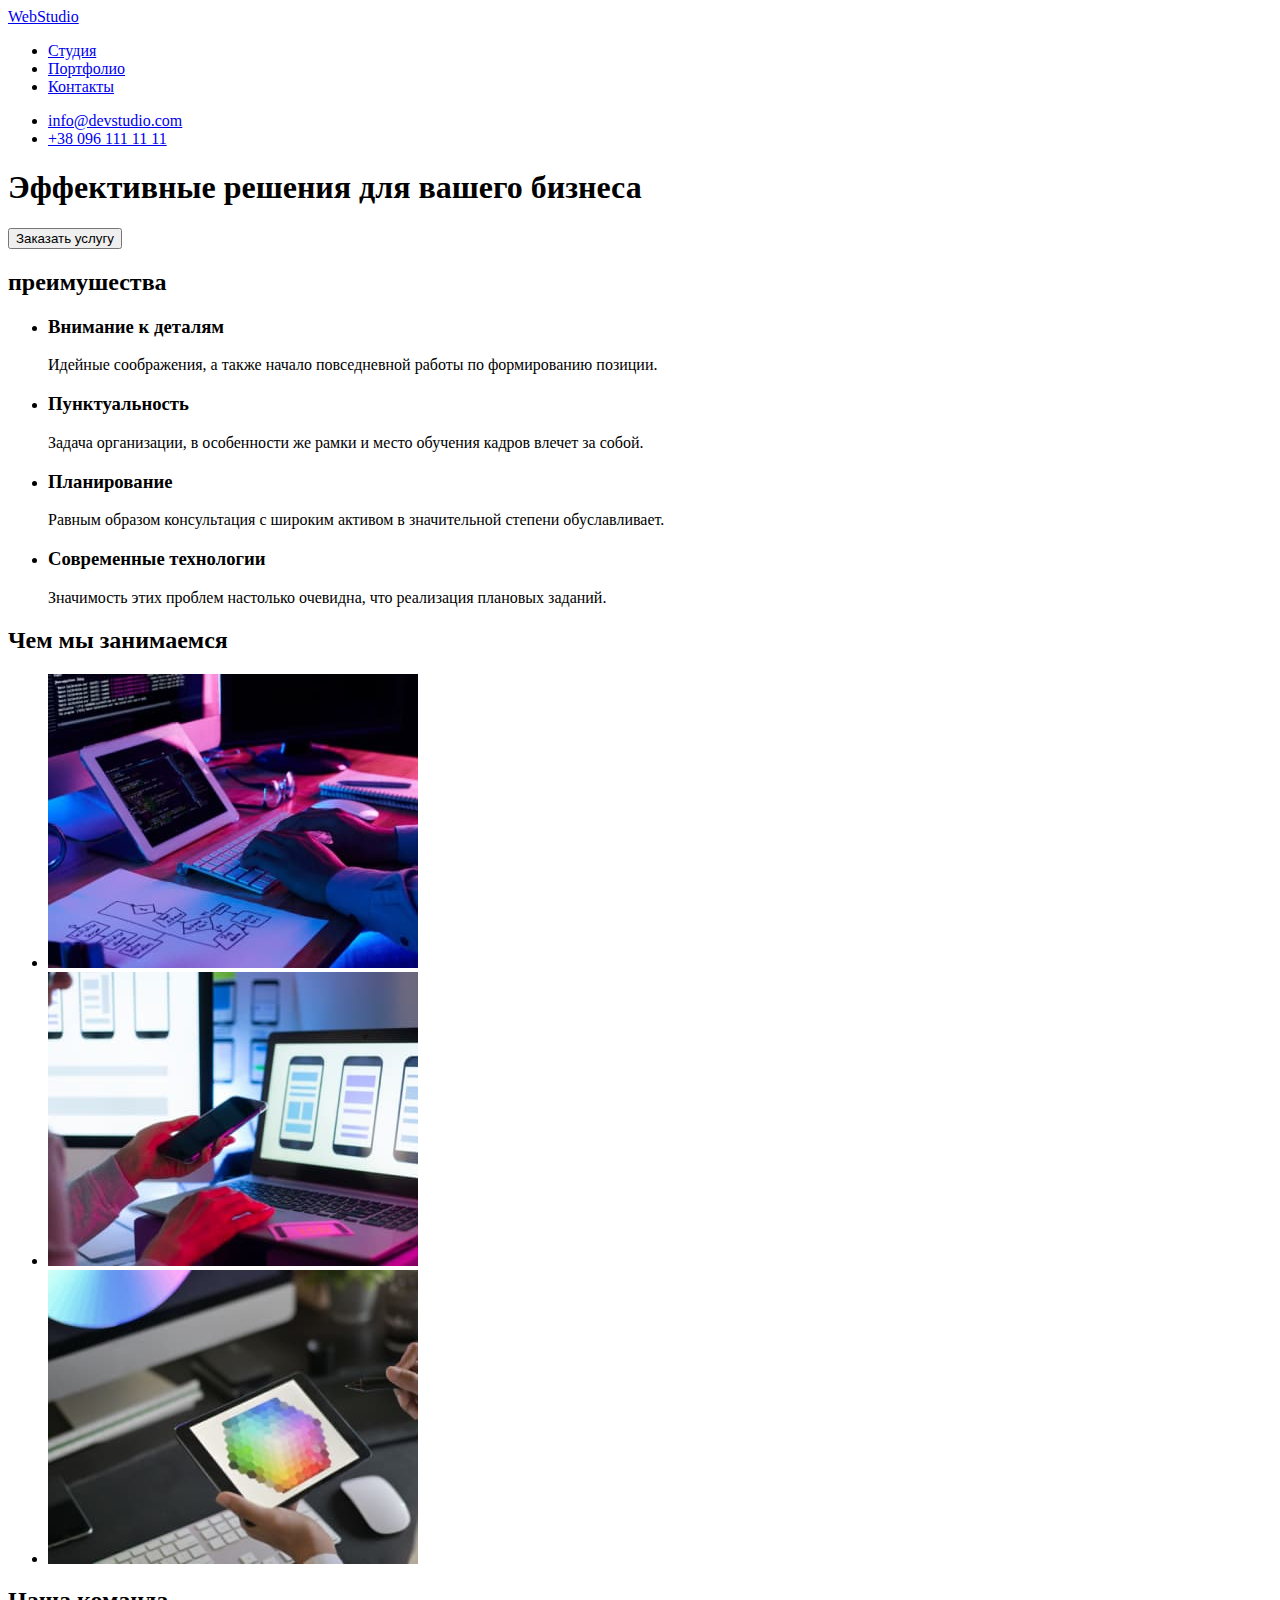
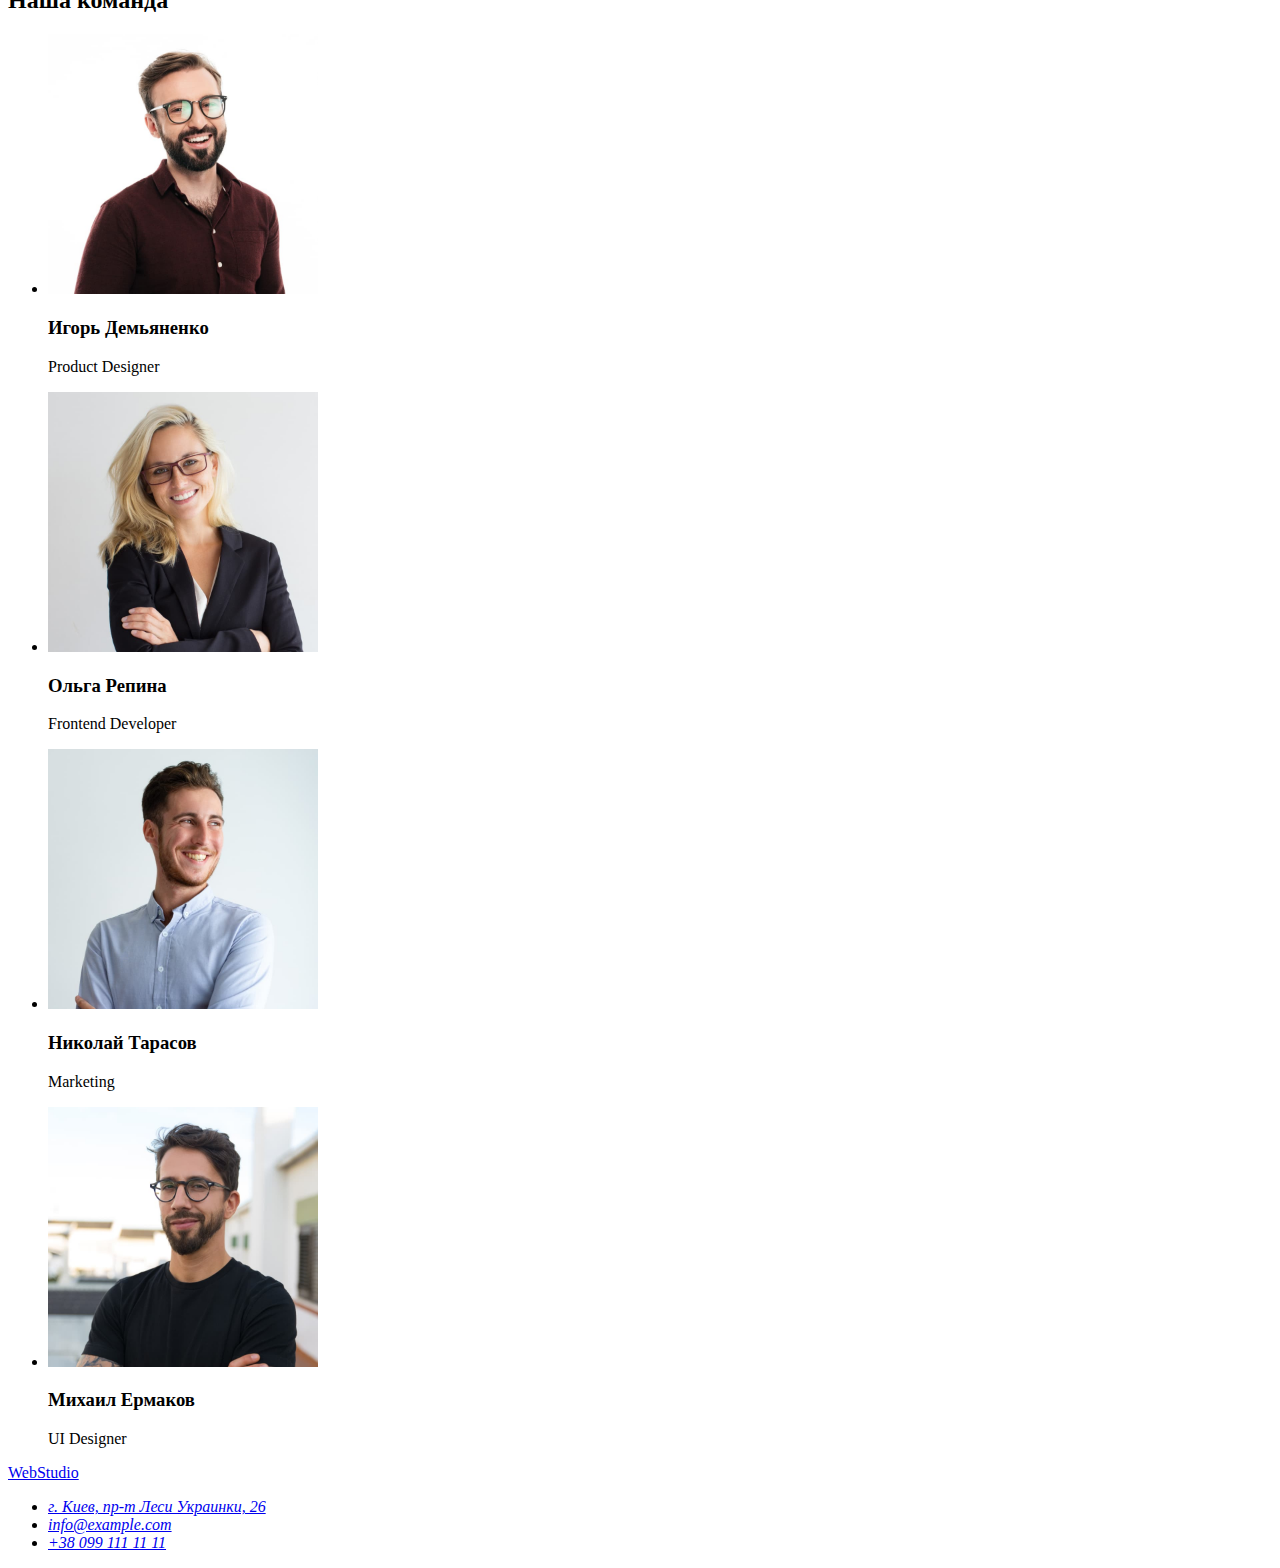
==== index.html @ eb99c77b "index.html added" ====
<!DOCTYPE html>
<html lang="ru">
<head>
    <meta charset="UTF-8">
    <meta http-equiv="X-UA-Compatible" content="IE=edge">
    <meta name="viewport" content="width=device-width, initial-scale=1.0">
    <title>WebStudio</title>
    <link rel="stylesheet" href="./css/styles.css" />
</head>
<body>
    <!--заголовок-->
    <header>
            <nav class="navigation">
                <a href="/" class="logo">WebStudio</a>
            <ul class="navigation_pages">
                <li class="navigation_page"><a href="#1">Студия</a></li>
                <li class="navigation_page"><a href="#2">Портфолио</a></li>
                <li class="navigation_page"><a href="#3">Контакты</a></li>
            </ul>
        </nav>
        <ul class="contacts">
            <li class="contact"> <a href="mailto:info@devstudio.com">info@devstudio.com</a> </li>
            <li class="contact"> <a href="tel:+380961111111">+38 096 111 11 11</a> </li>
        </ul>
    </header>
    <!--основная часть-->
    <main>
    <!--герой-->    
        <section class="hero"  id="1">
            <h1 class="header">Эффективные решения для вашего бизнеса</h1>
            <button type="button">Заказать услугу</button>
        </section>
    <!--преимущества-->   
        <section class="advantages">
            <h2 class="advantages_header">преимушества</h2>
            <ul class="our_advantages">
                <li class="our_advantage">
                    <h3 class="our_advantage_header">Внимание к деталям</h3>
                    <p class="our_advantage_text">Идейные соображения, а также начало повседневной работы по формированию позиции.</p>
                </li>
                <li class="our_advantages">
                    <h3 class="our_advantage_header">Пунктуальность</h3>
                    <p class="our_advantage_text">Задача организации, в особенности же рамки и место обучения кадров влечет за собой.</p>
                </li>
                <li class="our_advantages">
                    <h3 class="our_advantage_header">Планирование</h3>
                    <p class="our_advantage_text">Равным образом консультация с широким активом в значительной степени обуславливает.</p>
                </li>
                <li class="our_advantages">
                    <h3 class="our_advantage_header">Современные технологии</h3>
                    <p class="our_advantage_text">Значимость этих проблем настолько очевидна, что реализация плановых заданий.</p>
                </li>
            </ul>
        </section>
    <!--примеры работ-->    
        <section class="examples" id="2">
            <h2 class="examples_header">Чем мы занимаемся</h2>
            <ul class="our_exampples">
                <li class="our_example"><img src="./images/examples/example1.jpg" alt="пример работы 1" width="370" height="294"></li>
                <li class="our_example"><img src="./images/examples/example2.jpg" alt="пример работы 2" width="370" height="294"></li>
                <li class="our_example"><img src="./images/examples/example3.jpg" alt="пример работы 3" width="370" height="294"></li>
            </ul>
        </section>
    <!--команда-->
        <section class="team">
            <h2 class="team_header">Наша команда</h2>
            <ul class="team_units">
                <li class="team_unit">
                    <img src="./images/team/team1.jpg" alt="сотрудник 1" class="team_unit_photo" width="270" height="260">
                    <h3 class="team_unit_name">Игорь Демьяненко</h3>
                    <p class="team_unit_title">Product Designer</p>
                </li>
                <li class="team_unit">
                    <img src="./images/team/team2.jpg" alt="сотрудник 2" class="team_unit_photo" width="270" height="260">
                    <h3 class="team_unit_name">Ольга Репина</h3>
                    <p class="team_unit_title">Frontend Developer</p>
                </li>
                <li class="team_unit">
                    <img src="./images/team/team3.jpg" alt="сотрудник 3" class="team_unit_photo" width="270" height="260">
                    <h3 class="team_unit_name">Николай Тарасов</h3>
                    <p class="team_unit_title">Marketing</p>
                </li>
                <li class="team_unit">
                    <img src="./images/team/team4.jpg" alt="сотрудник 4" class="team_unit_photo" width="270" height="260">
                    <h3 class="team_unit_name">Михаил Ермаков</h3>
                    <p class="team_unit_title">UI Designer</p>
                </li>
            </ul>
        </section>    
    </main>
    <!--подвал-->
    <footer>
        <a href="/" class="logo">WebStudio</a>
        <address class="contacts_list" id="3">
            <ul class="contacts">
                <li class="contact"><a href="https://goo.gl/maps/tf9V9uD1shakLC2a6" target="_blank" rel="nooppener noreferal">г. Киев, пр-т Леси Украинки, 26</a> </li>
                <li class="contact"><a href="mailto:info@example.com">info@example.com</a> </li>
                <li class="contact"><a href="tel:+380991111111">+38 099 111 11 11</a></li>
            </ul>
        </address>
    </footer>
</body>
</html>
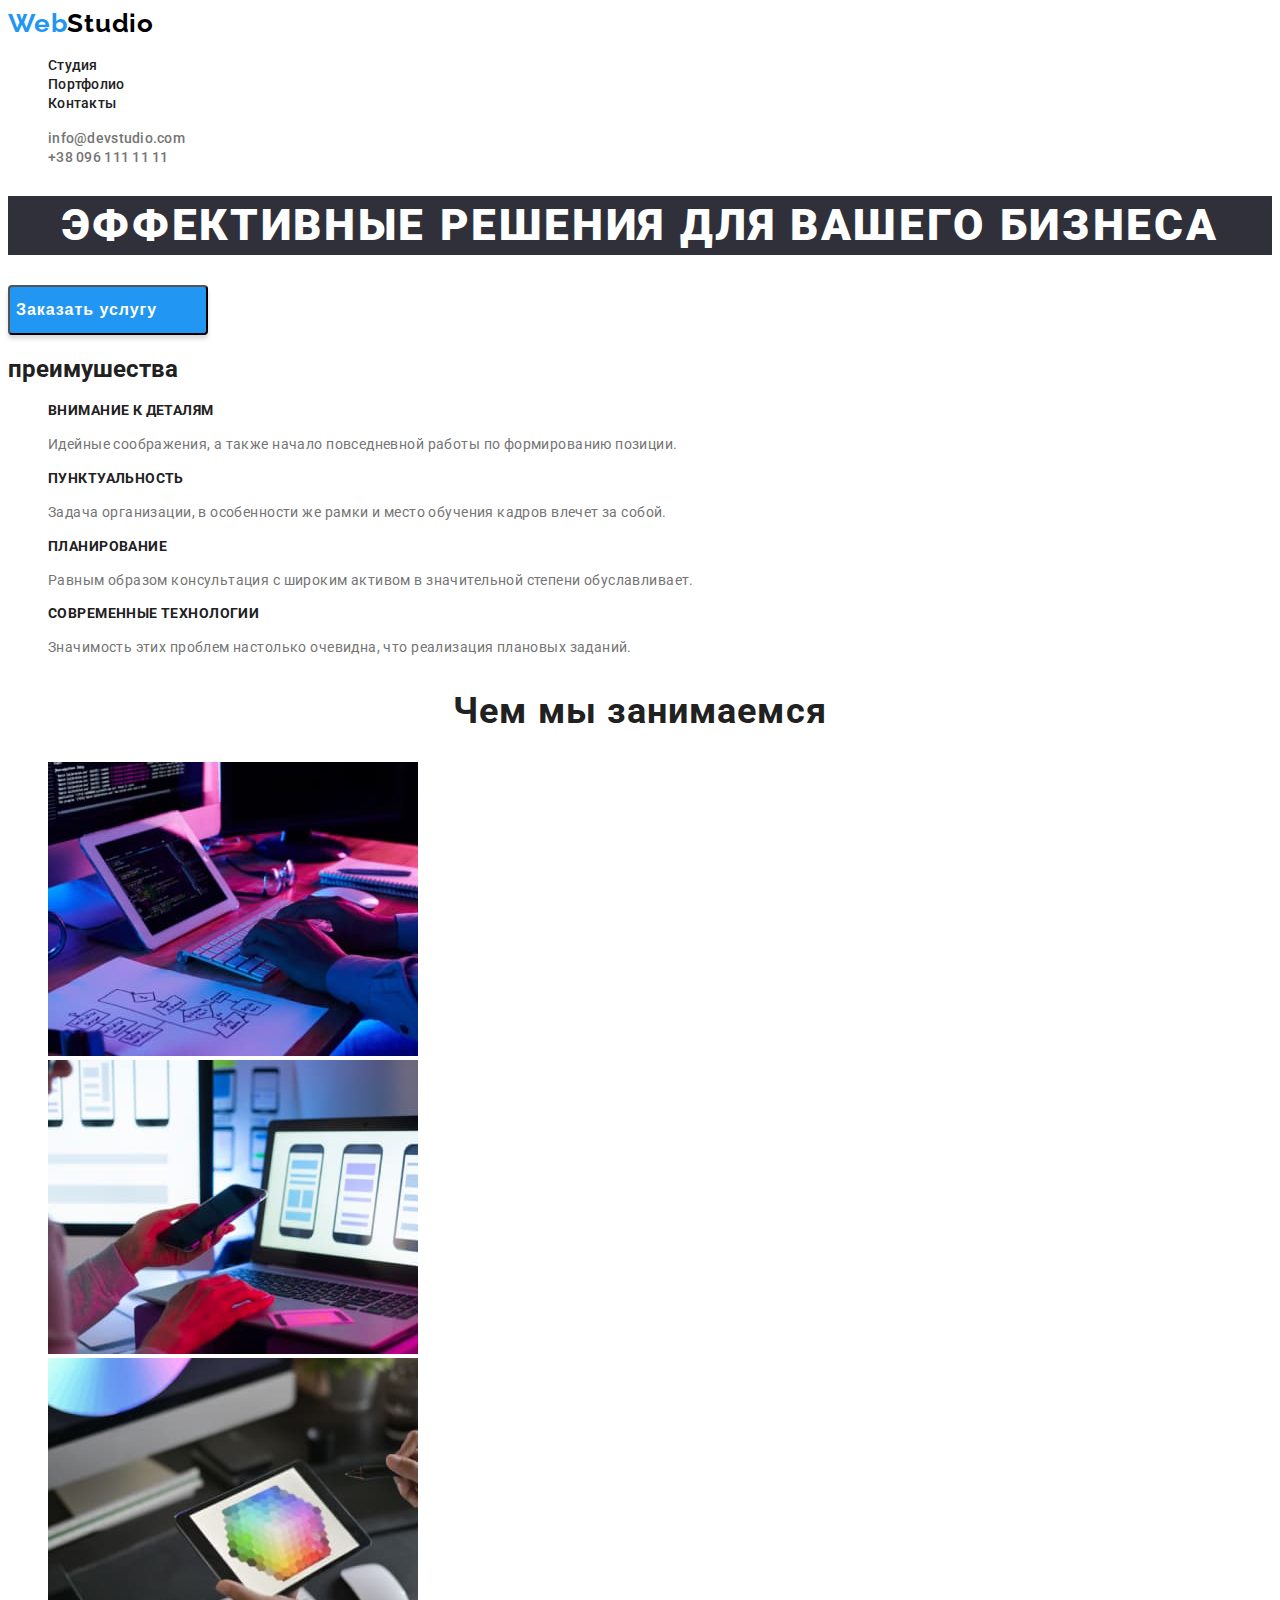
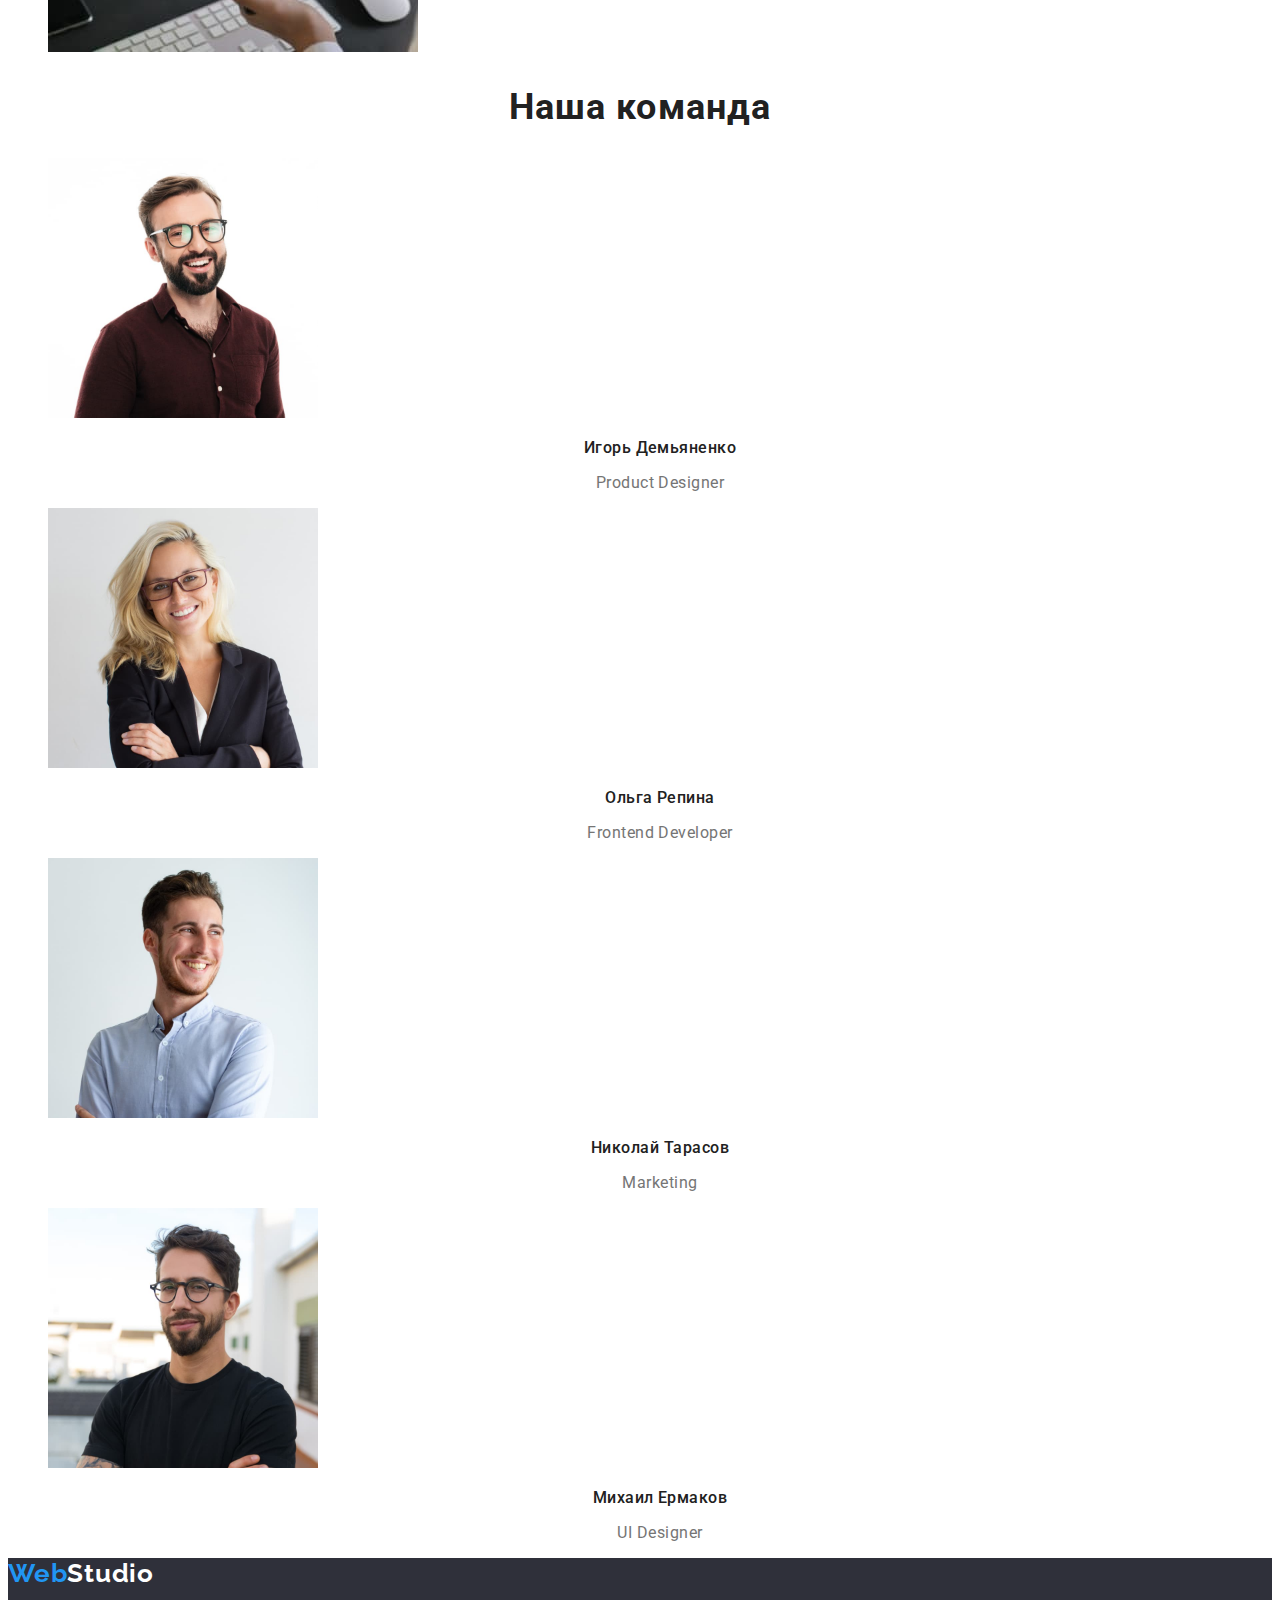
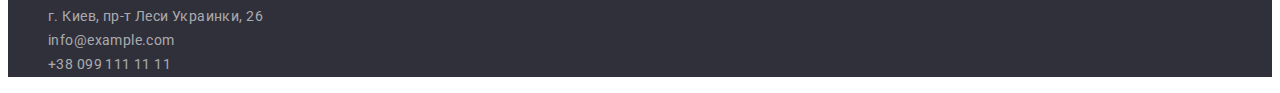
==== commit e5977665: "portfolio+css added" ====
--- a/index.html
+++ b/index.html
@@ -5,57 +5,60 @@
     <meta http-equiv="X-UA-Compatible" content="IE=edge">
     <meta name="viewport" content="width=device-width, initial-scale=1.0">
     <title>WebStudio</title>
+    <link rel="preconnect" href="https://fonts.googleapis.com">
+    <link rel="preconnect" href="https://fonts.gstatic.com" crossorigin>
+    <link href="https://fonts.googleapis.com/css2?family=Raleway:ital,wght@0,700;1,700&family=Roboto:wght@400;500;700;900&display=swap" rel="stylesheet">
     <link rel="stylesheet" href="./css/styles.css" />
 </head>
 <body>
     <!--заголовок-->
-    <header>
-            <nav class="navigation">
-                <a href="/" class="logo">WebStudio</a>
-            <ul class="navigation_pages">
-                <li class="navigation_page"><a href="#1">Студия</a></li>
-                <li class="navigation_page"><a href="#2">Портфолио</a></li>
-                <li class="navigation_page"><a href="#3">Контакты</a></li>
+    <header class="main-header">
+        <nav class="navigation">    
+            <a href="index.html" class="logo link">Web<span class="logo-half">Studio</span></a>
+            <ul class="navigation-pages list">
+                <li class="navigation-page"><a href="index.html" class="navigation-page-link link">Студия</a></li>
+                <li class="navigation-page"><a href="portfolio.html" class="navigation-page-link link">Портфолио</a></li>
+                <li class="navigation-page"><a href="#3" class="navigation-page-link link">Контакты</a></li>
             </ul>
         </nav>
-        <ul class="contacts">
-            <li class="contact"> <a href="mailto:info@devstudio.com">info@devstudio.com</a> </li>
-            <li class="contact"> <a href="tel:+380961111111">+38 096 111 11 11</a> </li>
-        </ul>
+            <ul class="contacts list">
+                <li class="contact"> <a href="mailto:info@devstudio.com" class="contact-link link">info@devstudio.com</a> </li>
+                <li class="contact"> <a href="tel:+380961111111" class="contact-link link">+38 096 111 11 11</a> </li>
+            </ul>
     </header>
     <!--основная часть-->
     <main>
     <!--герой-->    
         <section class="hero"  id="1">
-            <h1 class="header">Эффективные решения для вашего бизнеса</h1>
-            <button type="button">Заказать услугу</button>
+            <h1 class="hero-header">Эффективные решения для вашего бизнеса</h1>
+            <button class="hero-btn" type="button">Заказать услугу</button>
         </section>
     <!--преимущества-->   
         <section class="advantages">
-            <h2 class="advantages_header">преимушества</h2>
-            <ul class="our_advantages">
-                <li class="our_advantage">
-                    <h3 class="our_advantage_header">Внимание к деталям</h3>
-                    <p class="our_advantage_text">Идейные соображения, а также начало повседневной работы по формированию позиции.</p>
+            <h2 class="advantages-header">преимушества</h2>
+            <ul class="our-advantages list">
+                <li class="our-advantage">
+                    <h3 class="our-advantage-header section-header">Внимание к деталям</h3>
+                    <p class="our-advantage-text section-description">Идейные соображения, а также начало повседневной работы по формированию позиции.</p>
                 </li>
-                <li class="our_advantages">
-                    <h3 class="our_advantage_header">Пунктуальность</h3>
-                    <p class="our_advantage_text">Задача организации, в особенности же рамки и место обучения кадров влечет за собой.</p>
+                <li class="our-advantage">
+                    <h3 class="our-advantage-header section-header">Пунктуальность</h3>
+                    <p class="our-advantage-text section-description">Задача организации, в особенности же рамки и место обучения кадров влечет за собой.</p>
                 </li>
-                <li class="our_advantages">
-                    <h3 class="our_advantage_header">Планирование</h3>
-                    <p class="our_advantage_text">Равным образом консультация с широким активом в значительной степени обуславливает.</p>
+                <li class="our-advantage">
+                    <h3 class="our-advantage-header section-header">Планирование</h3>
+                    <p class="our-advantage-text section-description">Равным образом консультация с широким активом в значительной степени обуславливает.</p>
                 </li>
-                <li class="our_advantages">
-                    <h3 class="our_advantage_header">Современные технологии</h3>
-                    <p class="our_advantage_text">Значимость этих проблем настолько очевидна, что реализация плановых заданий.</p>
+                <li class="our-advantage">
+                    <h3 class="our-advantage-header section-header">Современные технологии</h3>
+                    <p class="our-advantage-text section-description">Значимость этих проблем настолько очевидна, что реализация плановых заданий.</p>
                 </li>
             </ul>
         </section>
     <!--примеры работ-->    
         <section class="examples" id="2">
-            <h2 class="examples_header">Чем мы занимаемся</h2>
-            <ul class="our_exampples">
+            <h2 class="examples_header section-top-header">Чем мы занимаемся</h2>
+            <ul class="our_examples list">
                 <li class="our_example"><img src="./images/examples/example1.jpg" alt="пример работы 1" width="370" height="294"></li>
                 <li class="our_example"><img src="./images/examples/example2.jpg" alt="пример работы 2" width="370" height="294"></li>
                 <li class="our_example"><img src="./images/examples/example3.jpg" alt="пример работы 3" width="370" height="294"></li>
@@ -63,39 +66,39 @@
         </section>
     <!--команда-->
         <section class="team">
-            <h2 class="team_header">Наша команда</h2>
-            <ul class="team_units">
-                <li class="team_unit">
+            <h2 class="team-header section-top-header">Наша команда</h2>
+            <ul class="team-units list">
+                <li class="team-unit">
                     <img src="./images/team/team1.jpg" alt="сотрудник 1" class="team_unit_photo" width="270" height="260">
-                    <h3 class="team_unit_name">Игорь Демьяненко</h3>
-                    <p class="team_unit_title">Product Designer</p>
+                    <h3 class="team-unit-name section-header">Игорь Демьяненко</h3>
+                    <p class="team-unit-title section-description">Product Designer</p>
                 </li>
-                <li class="team_unit">
+                <li class="team-unit">
                     <img src="./images/team/team2.jpg" alt="сотрудник 2" class="team_unit_photo" width="270" height="260">
-                    <h3 class="team_unit_name">Ольга Репина</h3>
-                    <p class="team_unit_title">Frontend Developer</p>
+                    <h3 class="team-unit-name section-header">Ольга Репина</h3>
+                    <p class="team-unit-title section-description">Frontend Developer</p>
                 </li>
-                <li class="team_unit">
+                <li class="team-unit">
                     <img src="./images/team/team3.jpg" alt="сотрудник 3" class="team_unit_photo" width="270" height="260">
-                    <h3 class="team_unit_name">Николай Тарасов</h3>
-                    <p class="team_unit_title">Marketing</p>
+                    <h3 class="team-unit-name section-header">Николай Тарасов</h3>
+                    <p class="team-unit-title section-description">Marketing</p>
                 </li>
-                <li class="team_unit">
+                <li class="team-unit">
                     <img src="./images/team/team4.jpg" alt="сотрудник 4" class="team_unit_photo" width="270" height="260">
-                    <h3 class="team_unit_name">Михаил Ермаков</h3>
-                    <p class="team_unit_title">UI Designer</p>
+                    <h3 class="team-unit-name section-header">Михаил Ермаков</h3>
+                    <p class="team-unit-title section-description">UI Designer</p>
                 </li>
             </ul>
         </section>    
     </main>
     <!--подвал-->
-    <footer>
-        <a href="/" class="logo">WebStudio</a>
-        <address class="contacts_list" id="3">
-            <ul class="contacts">
-                <li class="contact"><a href="https://goo.gl/maps/tf9V9uD1shakLC2a6" target="_blank" rel="nooppener noreferal">г. Киев, пр-т Леси Украинки, 26</a> </li>
-                <li class="contact"><a href="mailto:info@example.com">info@example.com</a> </li>
-                <li class="contact"><a href="tel:+380991111111">+38 099 111 11 11</a></li>
+    <footer class="footer">
+        <a href="index.html" class="logo link">Web<span class="logo-half-dark">Studio</span></a>
+        <address class="contacts-list" id="3">
+            <ul class="contacts list">
+                <li class="contact"><a class="footer-contact-link link address" href="https://goo.gl/maps/tf9V9uD1shakLC2a6" target="_blank" rel="nooppener noreferal">г. Киев, пр-т Леси Украинки, 26</a> </li>
+                <li class="contact"><a class="footer-contact-link link address" href="mailto:info@example.com">info@example.com</a> </li>
+                <li class="contact"><a class="footer-contact-link link address" href="tel:+380991111111">+38 099 111 11 11</a></li>
             </ul>
         </address>
     </footer>
--- a/css/styles.css
+++ b/css/styles.css
@@ -0,0 +1,177 @@
+:root {
+    --main-color: #2196F3;
+    --secondary-color: #000;
+    --third-color: #757575;
+    --main-font: 'roboto', sans-serif;
+    --secondary-font: 'Raleway', sans-serif;
+}
+body {
+    font-family: var(--main-font);
+    color: #212121;
+}
+.link {
+    text-decoration: none;
+}
+.list {
+    list-style: none;
+}
+.address {
+    font-style: normal;
+}
+/* components */
+.logo {
+    font-family: var(--secondary-font);
+    font-weight: 700;
+    font-size: 26px;
+    line-height: 1.2;
+    letter-spacing: 0.03em; 
+    color: var(--main-color);
+}
+.section-header  {  
+    letter-spacing: 0.03em;
+    color: #212121;
+}
+.section-description {
+    letter-spacing: 0.03em;
+    color: var(--third-color);
+}
+.section-top-header {
+    font-weight: 700;
+    font-size: 36px;
+    line-height: 42px;
+    text-align: center;
+    letter-spacing: 0.03em;
+    color: #212121;
+}
+/* /components */
+/* header */
+
+.logo-half {
+    color: var(--secondary-color);
+}
+.navigation-page-link {
+    font-weight: 500;
+    font-size: 14px;
+    line-height: 1.14;
+    letter-spacing: 0.02em;
+    color: #212121;
+}
+.contact-link {
+    font-weight: 500;
+    font-size: 14px;
+    line-height: 1.14;
+    letter-spacing: 0.02em;
+    color: var(--third-color);
+}
+.navigation-page-link:hover, 
+.navigation-page-link:focus,
+.contact-link:hover,
+.contact-link:focus {
+    color: var(--main-color);
+}
+/* /header */
+/* hero */
+.hero-header {
+    font-weight: 900;
+    font-size: 44px;
+    line-height: 1.36;
+    text-align: center;
+    letter-spacing: 0.06em;
+    text-transform: uppercase;
+    color: #FFFFFF;
+    background: #2F303A;
+}
+.hero-btn {
+    font-weight: 700;
+    font-size: 16px;
+    line-height: 30px;
+    display: flex;
+    align-items: center;
+    text-align: center;
+    letter-spacing: 0.06em;
+    color: #FFFFFF;
+    width: 200px;
+    height: 50px;
+    background: var(--main-color);
+    box-shadow: 0px 4px 4px rgba(0, 0, 0, 0.15);
+    border-radius: 4px;
+    cursor: pointer;
+}
+.hero-btn:hover,
+.hero-btn:focus {
+    background: #188CE8;
+}
+/* /hero */
+/* advantages */
+.our-advantage-header {
+    font-weight: 700;
+    text-transform: uppercase;
+    font-size: 14px;
+    line-height: 1.14;
+}
+.our-advantage-text {
+    font-size: 14px;
+    line-height: 1.71;
+}
+/* /advantages */
+/* our team */
+.team-unit-name {
+    font-weight: 500;
+    font-size: 16px;
+    line-height: 1.19;
+    text-align: center;
+}
+.team-unit-title {
+    font-size: 16px;
+    line-height: 1.19;
+    text-align: center;
+}
+
+/* /our team */
+/* filter */
+.filter-btn {
+    font-weight: 500;
+    font-size: 16px;
+    line-height: 1.62;
+    text-align: center;
+    letter-spacing: 0.03em;
+    color: #212121;
+    background: #F5F4FA;
+    border-radius: 4px;
+    cursor: pointer;
+}
+.filter-btn:hover,
+.filter-btn:focus {
+    background: var(--main-color);
+    color: #FFFFFF;
+}
+.portfolio-example-name {
+    font-weight: 700;
+    font-size: 18px;
+    line-height: 2;
+    letter-spacing: 0.06em;
+}
+.portfolio-example-description {
+    font-size: 16px;
+    line-height: 1.87;
+}
+
+/* /filter */
+/* footer */
+.footer {
+    background: #2F303A;
+}
+.logo-half-dark {
+    color: #FFFFFF;
+}
+.footer-contact-link {
+    font-size: 14px;
+    line-height: 1.71;
+    letter-spacing: 0.03em;
+    color: rgba(255, 255, 255, 0.6);
+}
+.footer-contact-link:hover,
+.footer-contact-link:focus {
+    color: var(--main-color);
+}
+/* /footer */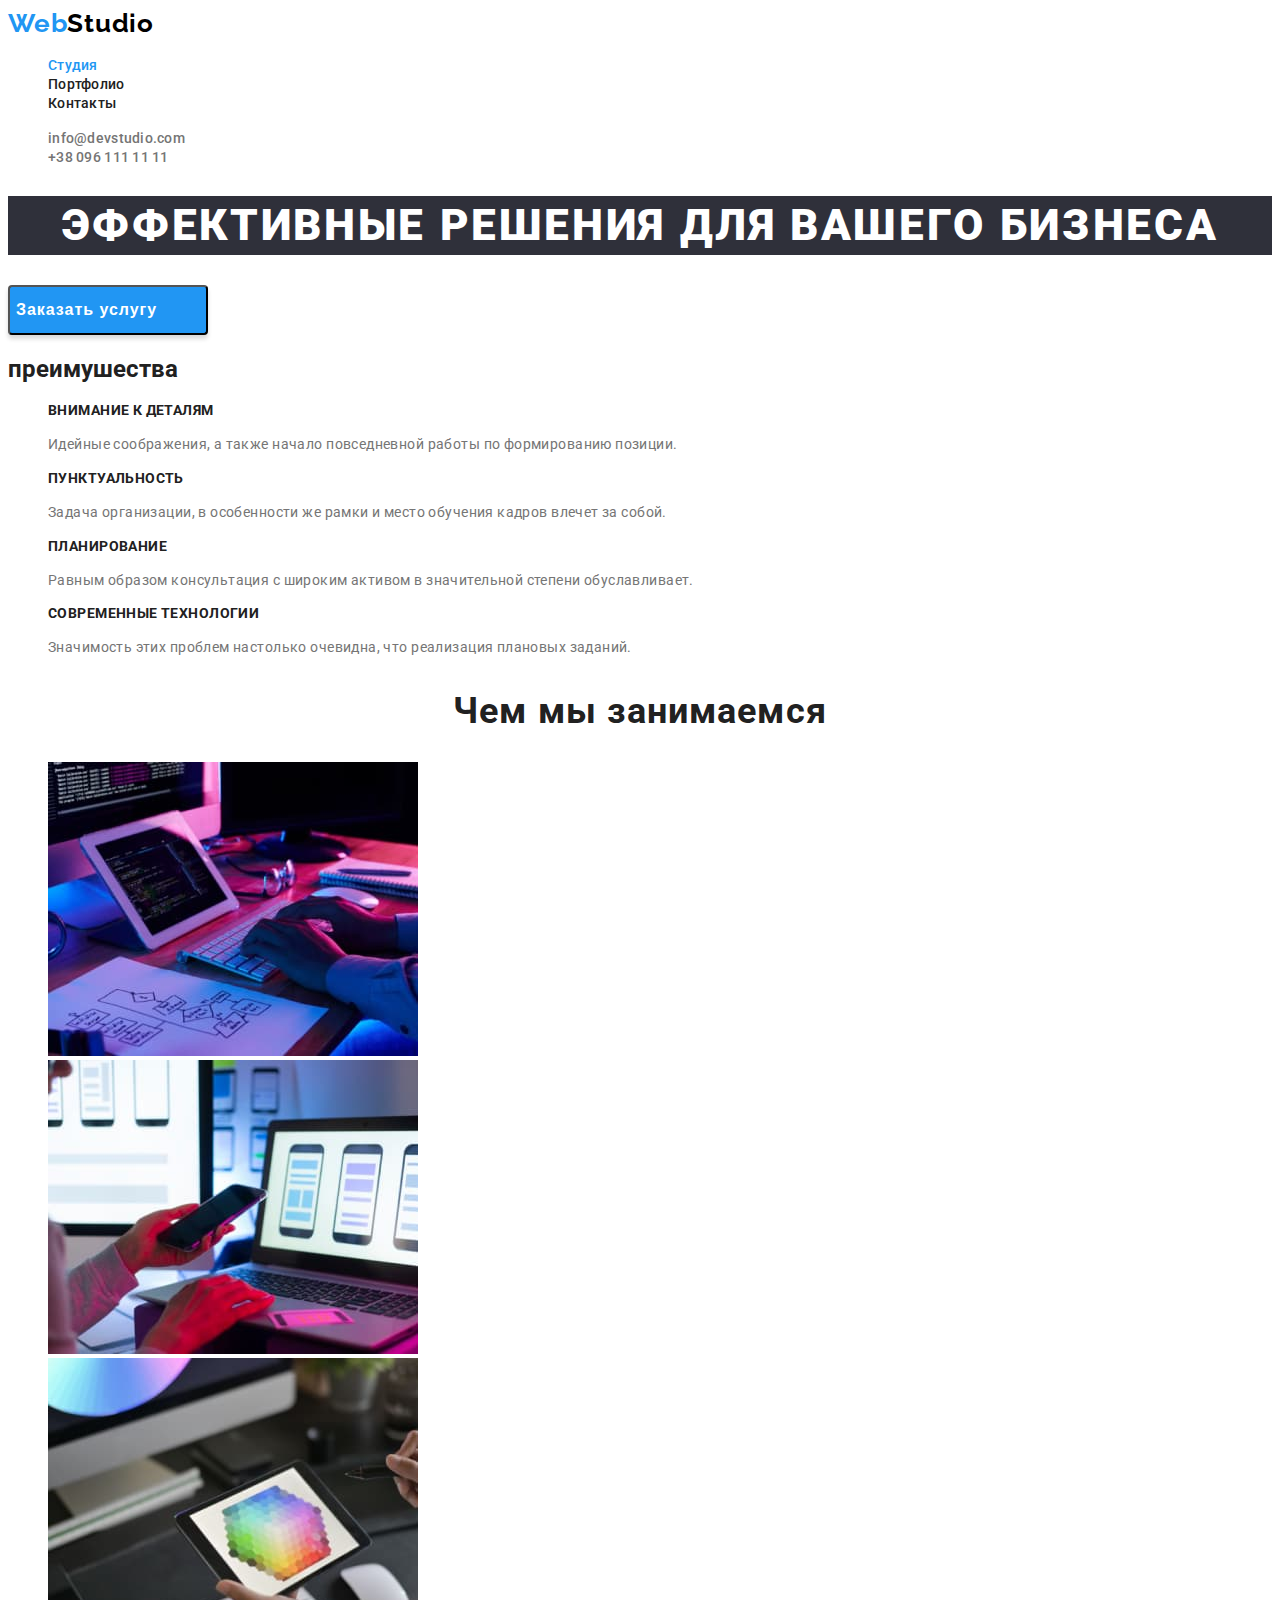
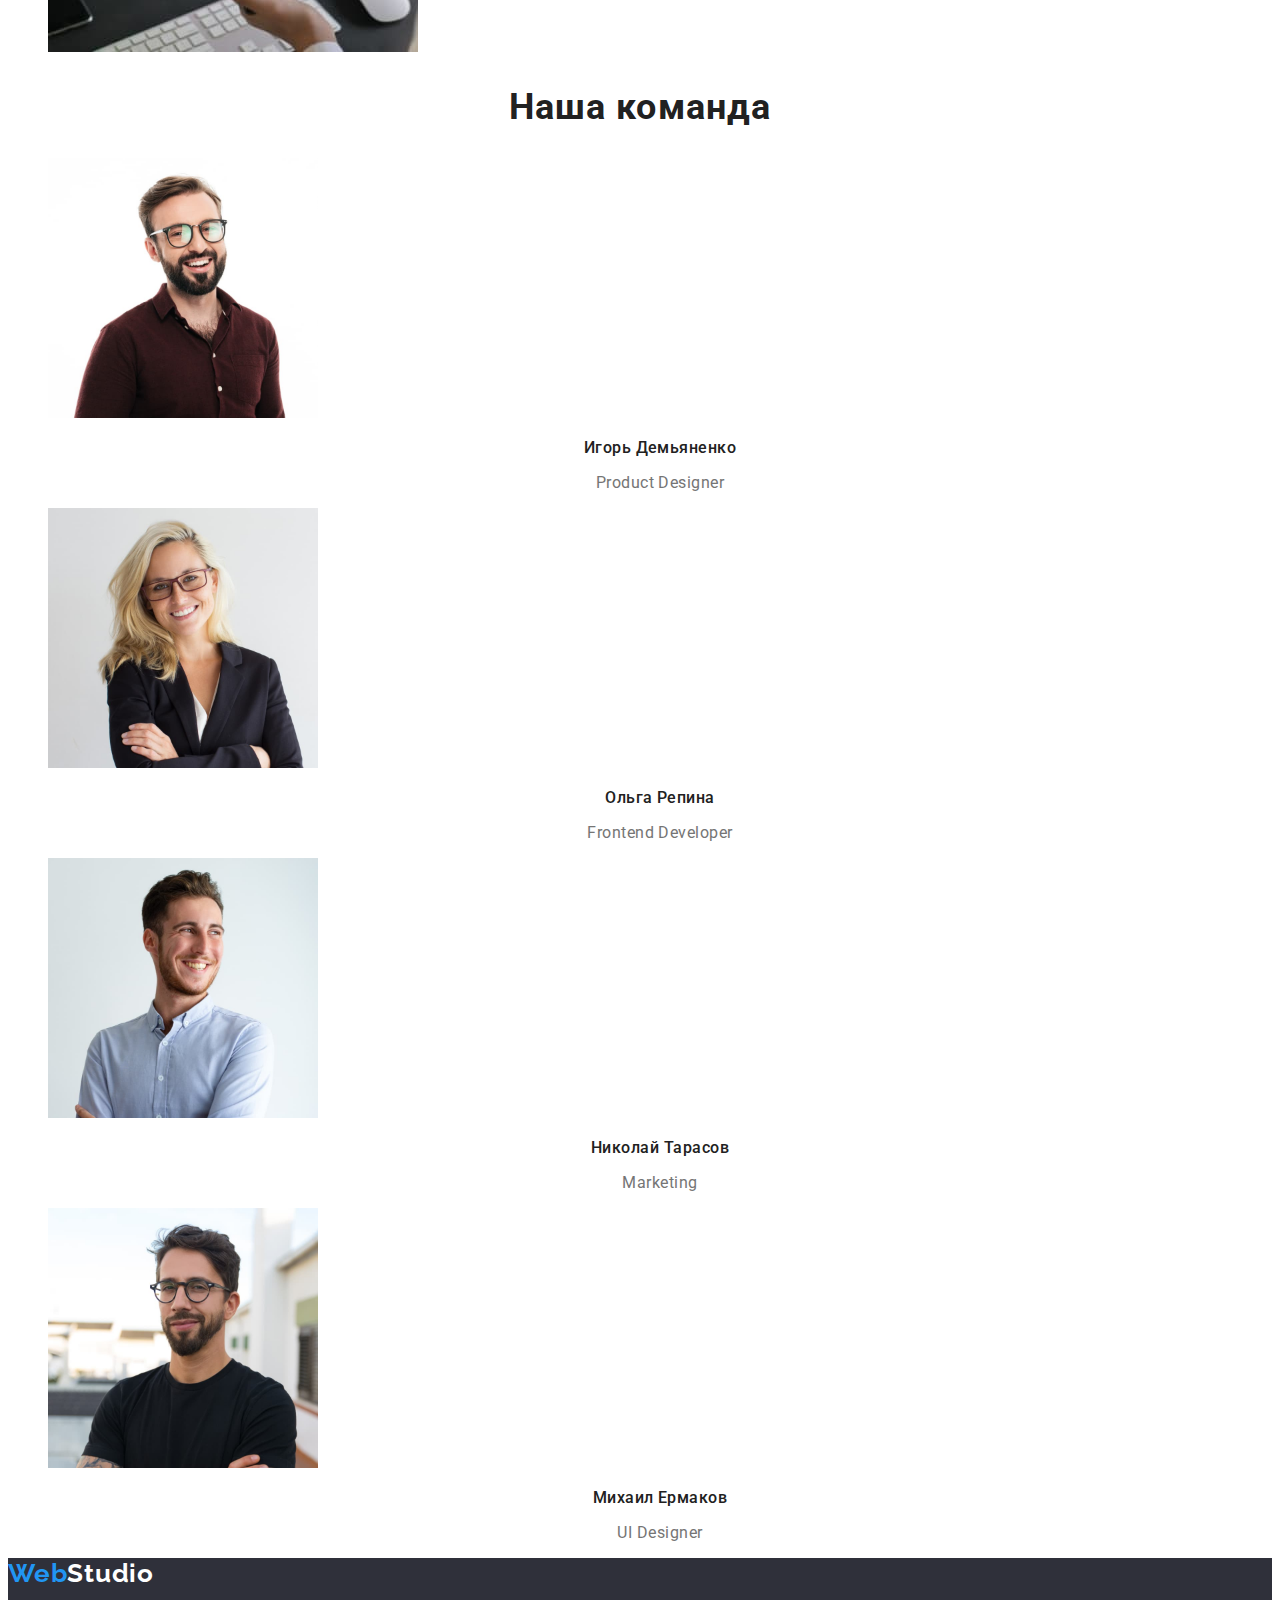
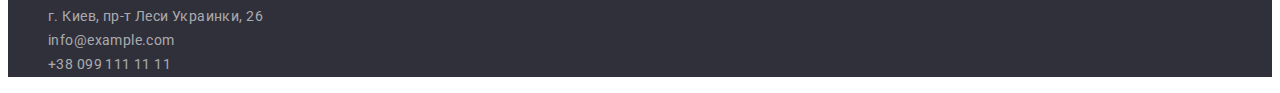
==== commit bf74a7d2: "bugs fixed" ====
--- a/index.html
+++ b/index.html
@@ -16,7 +16,7 @@
         <nav class="navigation">    
             <a href="index.html" class="logo link">Web<span class="logo-half">Studio</span></a>
             <ul class="navigation-pages list">
-                <li class="navigation-page"><a href="index.html" class="navigation-page-link link">Студия</a></li>
+                <li class="navigation-page"><a href="index.html" class="navigation-page-link link current">Студия</a></li>
                 <li class="navigation-page"><a href="portfolio.html" class="navigation-page-link link">Портфолио</a></li>
                 <li class="navigation-page"><a href="#3" class="navigation-page-link link">Контакты</a></li>
             </ul>
--- a/css/styles.css
+++ b/css/styles.css
@@ -63,6 +63,9 @@
     letter-spacing: 0.02em;
     color: var(--third-color);
 }
+.current {
+    color: var(--main-color);
+}  
 .navigation-page-link:hover, 
 .navigation-page-link:focus,
 .contact-link:hover,
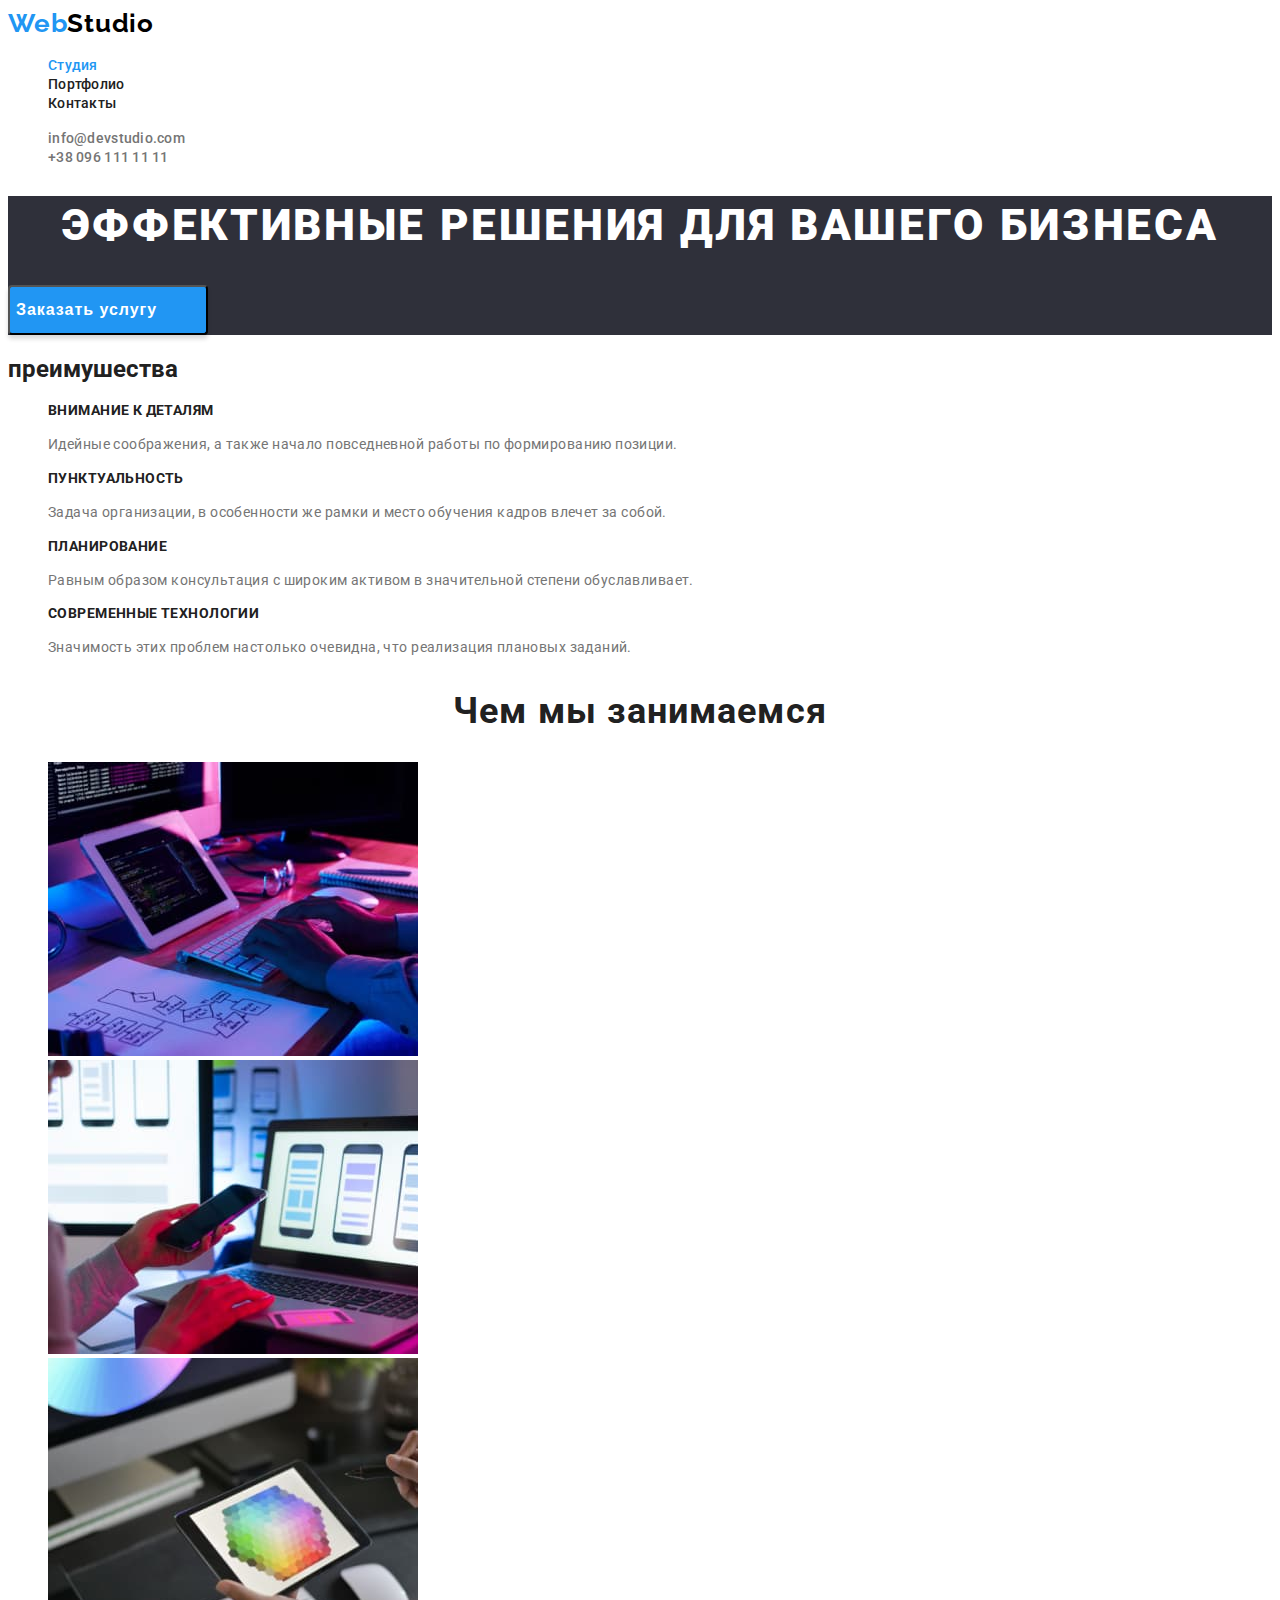
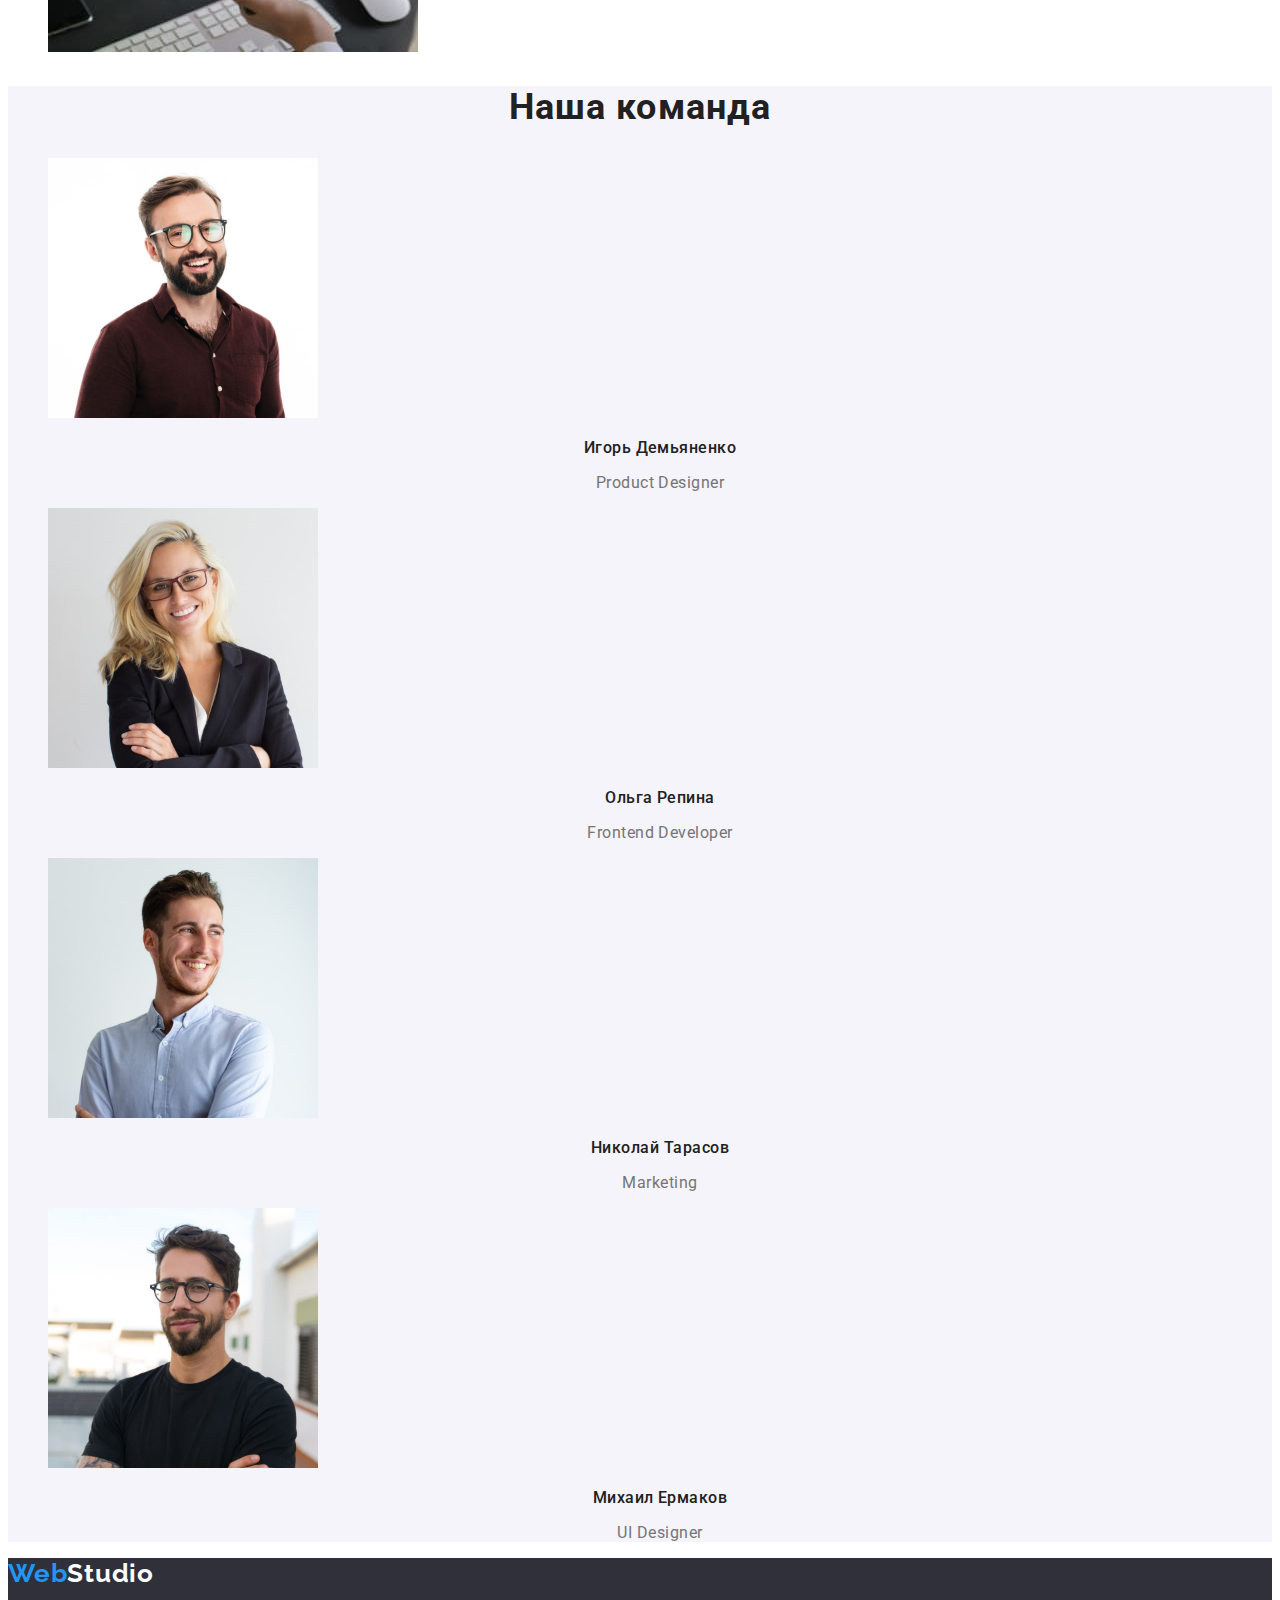
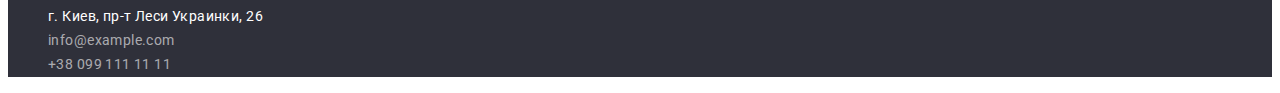
==== commit 42893354: "bugs fixed" ====
--- a/index.html
+++ b/index.html
@@ -96,7 +96,7 @@
         <a href="index.html" class="logo link">Web<span class="logo-half-dark">Studio</span></a>
         <address class="contacts-list" id="3">
             <ul class="contacts list">
-                <li class="contact"><a class="footer-contact-link link address" href="https://goo.gl/maps/tf9V9uD1shakLC2a6" target="_blank" rel="nooppener noreferal">г. Киев, пр-т Леси Украинки, 26</a> </li>
+                <li class="contact"><a class="footer-contact-link link address map" href="https://goo.gl/maps/tf9V9uD1shakLC2a6" target="_blank" rel="nooppener noreferal">г. Киев, пр-т Леси Украинки, 26</a> </li>
                 <li class="contact"><a class="footer-contact-link link address" href="mailto:info@example.com">info@example.com</a> </li>
                 <li class="contact"><a class="footer-contact-link link address" href="tel:+380991111111">+38 099 111 11 11</a></li>
             </ul>
--- a/css/styles.css
+++ b/css/styles.css
@@ -74,6 +74,9 @@
 }
 /* /header */
 /* hero */
+.hero {
+    background: #2F303A;
+}
 .hero-header {
     font-weight: 900;
     font-size: 44px;
@@ -82,7 +85,6 @@
     letter-spacing: 0.06em;
     text-transform: uppercase;
     color: #FFFFFF;
-    background: #2F303A;
 }
 .hero-btn {
     font-weight: 700;
@@ -118,6 +120,9 @@
 }
 /* /advantages */
 /* our team */
+.team {
+    background: #F5F4FA;
+}
 .team-unit-name {
     font-weight: 500;
     font-size: 16px;
@@ -158,7 +163,16 @@
     font-size: 16px;
     line-height: 1.87;
 }
-
+.portfolio-example {
+    width: 370px;
+    height: 404px;
+}
+.portfolio-example:hover,
+.portfolio-example:focus {
+    box-sizing: border-box;
+    background: #FFFFFF;
+    border: 1px solid #EEEEEE;
+}
 /* /filter */
 /* footer */
 .footer {
@@ -173,6 +187,9 @@
     letter-spacing: 0.03em;
     color: rgba(255, 255, 255, 0.6);
 }
+.map {
+    color: #FFFFFF;
+}
 .footer-contact-link:hover,
 .footer-contact-link:focus {
     color: var(--main-color);
